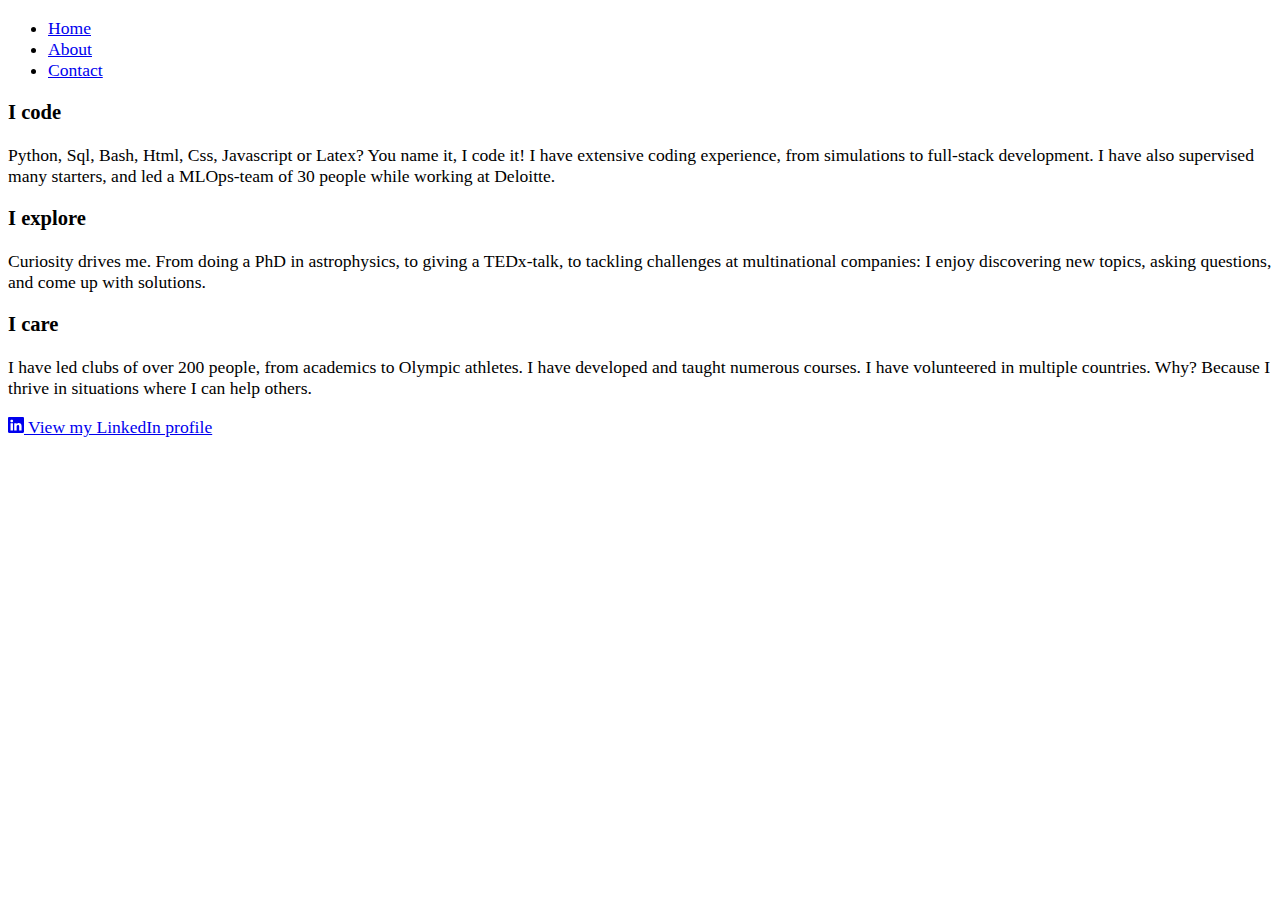
==== about.html @ d29c6aa0 "Update website to use bootstrap 5" ====
<!DOCTYPE html>
<html lang="en">
  <head>
    <meta charset="utf-8" />
    <meta name="viewport" content="width=device-width, initial-scale=1" />
    <meta name="description" content="" />
    <meta name="author" content="David Gardenier" />
    <title>About David Gardenier</title>
    <link
      href="https://cdn.jsdelivr.net/npm/bootstrap@5.2.3/dist/css/bootstrap.min.css"
      rel="stylesheet"
      integrity="sha384-rbsA2VBKQhggwzxH7pPCaAqO46MgnOM80zW1RWuH61DGLwZJEdK2Kadq2F9CUG65"
      crossorigin="anonymous"
    />
    <style>
      html {
        font-size: 1.1rem;
      }
    </style>
  </head>

  <body class="bg-light">
    <div class="col-10 col-lg-8 mx-auto py-md-3">
      <header
        class="d-flex flex-wrap align-items-center justify-content-end justify-content-md-between py-3 mb-4"
      >
        <ul
          class="nav col mb-2 justify-content-center justify-content-md-end mb-md-0"
        >
          <li><a href="index.html" class="nav-link px-2 link-dark">Home</a></li>
          <li>
            <a href="about.html" class="nav-link px-2 link-secondary"
              >About</a
            >
          </li>
          <li>
            <a href="contact.html" class="nav-link px-2 link-dark">Contact</a>
          </li>
        </ul>
      </header>
      <main>
        <div class="px-4 pb-5">
          <div class="col">
            <div class="row g-5 py-5 row-cols-1 row-cols-lg-3">
              <div class="col d-flex align-items-start">
                <div>
                  <h3 class="fs-2">I code</h3>
                  <p>
                    Python, Sql, Bash, Html, Css, Javascript or Latex? You name
                    it, I code it! I have extensive coding experience, from
                    simulations to full-stack development. I have also supervised
                    many starters, and led a MLOps-team of 30 people while
                    working at Deloitte.
                  </p>
                </div>
              </div>
              <div class="col d-flex align-items-start">
                <div>
                  <h3 class="fs-2">I explore</h3>
                  <p>
                    Curiosity drives me. From doing a PhD in astrophysics, to
                    giving a TEDx-talk, to tackling challenges at multinational
                    companies: I enjoy discovering new topics, asking questions,
                    and come up with solutions.
                  </p>
                </div>
              </div>
              <div class="col d-flex align-items-start">
                <div>
                  <h3 class="fs-2">I care</h3>
                  <p>
                    I have led clubs of over 200 people, from academics to
                    Olympic athletes. I have developed and taught numerous courses. I have volunteered in multiple countries. Why? Because I thrive in situations where I can help others.
                  </p>
                </div>
              </div>
            </div>
          </div>
          <a
                  role="button"
                  class="btn btn-outline-success btn-lg px-4"
                  href="https://www.linkedin.com/in/david-gardenier"
                >
                <svg xmlns="http://www.w3.org/2000/svg" width="16" height="16" fill="currentColor" class="bi bi-linkedin me-2" viewBox="0 0 16 16">
  <path d="M0 1.146C0 .513.526 0 1.175 0h13.65C15.474 0 16 .513 16 1.146v13.708c0 .633-.526 1.146-1.175 1.146H1.175C.526 16 0 15.487 0 14.854V1.146zm4.943 12.248V6.169H2.542v7.225h2.401zm-1.2-8.212c.837 0 1.358-.554 1.358-1.248-.015-.709-.52-1.248-1.342-1.248-.822 0-1.359.54-1.359 1.248 0 .694.521 1.248 1.327 1.248h.016zm4.908 8.212V9.359c0-.216.016-.432.08-.586.173-.431.568-.878 1.232-.878.869 0 1.216.662 1.216 1.634v3.865h2.401V9.25c0-2.22-1.184-3.252-2.764-3.252-1.274 0-1.845.7-2.165 1.193v.025h-.016a5.54 5.54 0 0 1 .016-.025V6.169h-2.4c.03.678 0 7.225 0 7.225h2.4z"></path>
</svg>
                  View my LinkedIn profile
                </a>
        </div>
      </main>
    </div>
  </body>
</html>

<!-- <div class="col">
            <a
                role="button"
                class="btn btn-outline-secondary btn-lg px-4 gap-3"
                href="https://www.linkedin.com/in/david-gardenier/"
              >
                LinkedIn
            </a>
          </div> -->
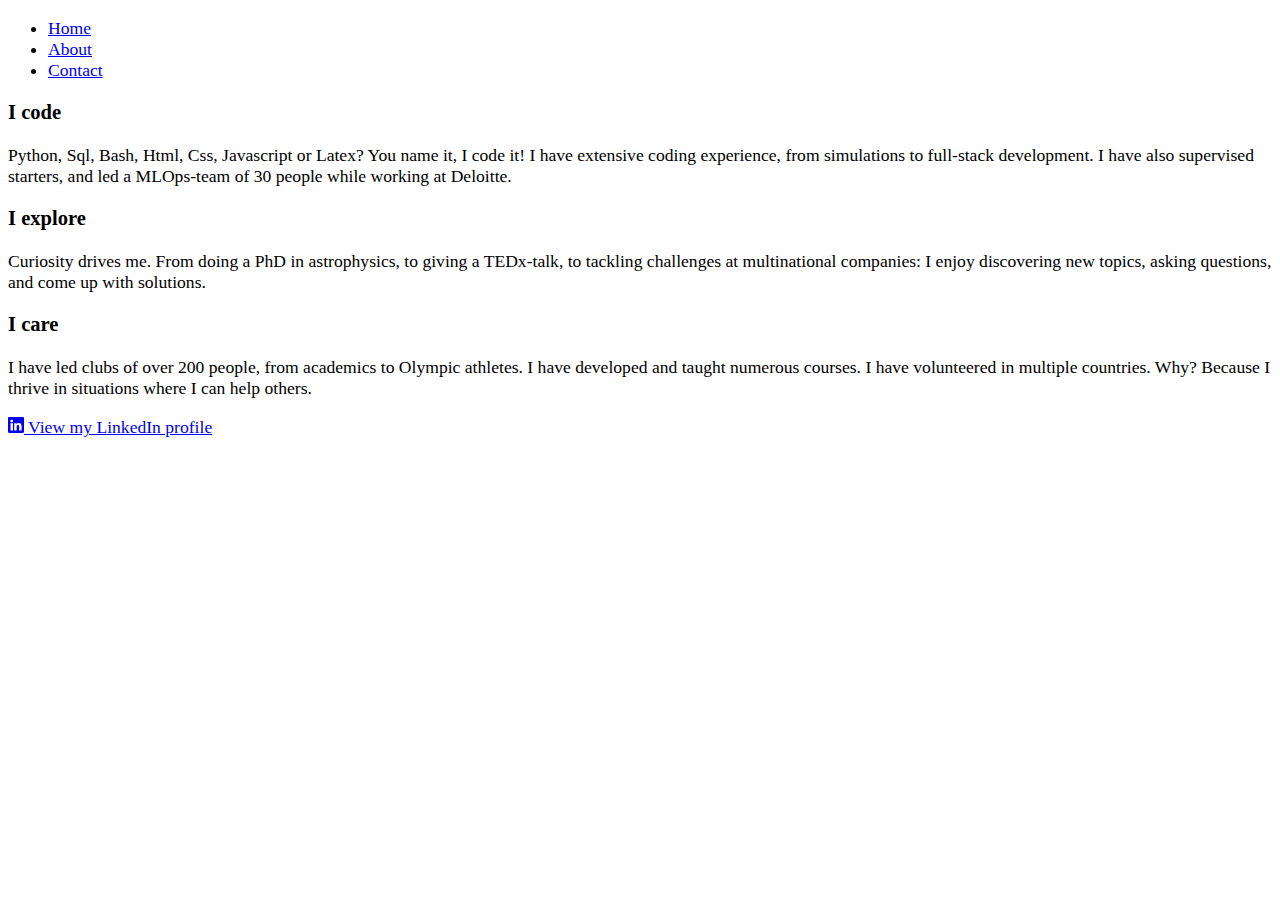
==== commit eb3fb1e1: "Update wording" ====
--- a/about.html
+++ b/about.html
@@ -29,9 +29,7 @@
         >
           <li><a href="index.html" class="nav-link px-2 link-dark">Home</a></li>
           <li>
-            <a href="about.html" class="nav-link px-2 link-secondary"
-              >About</a
-            >
+            <a href="about.html" class="nav-link px-2 link-secondary">About</a>
           </li>
           <li>
             <a href="contact.html" class="nav-link px-2 link-dark">Contact</a>
@@ -40,7 +38,7 @@
       </header>
       <main>
         <div class="px-4 pb-5">
-          <div class="col">
+          <div class="col col-xxl-8 mx-auto">
             <div class="row g-5 py-5 row-cols-1 row-cols-lg-3">
               <div class="col d-flex align-items-start">
                 <div>
@@ -48,9 +46,9 @@
                   <p>
                     Python, Sql, Bash, Html, Css, Javascript or Latex? You name
                     it, I code it! I have extensive coding experience, from
-                    simulations to full-stack development. I have also supervised
-                    many starters, and led a MLOps-team of 30 people while
-                    working at Deloitte.
+                    simulations to full-stack development. I have also
+                    supervised starters, and led a MLOps-team of 30 people
+                    while working at Deloitte.
                   </p>
                 </div>
               </div>
@@ -70,34 +68,37 @@
                   <h3 class="fs-2">I care</h3>
                   <p>
                     I have led clubs of over 200 people, from academics to
-                    Olympic athletes. I have developed and taught numerous courses. I have volunteered in multiple countries. Why? Because I thrive in situations where I can help others.
+                    Olympic athletes. I have developed and taught numerous
+                    courses. I have volunteered in multiple countries. Why?
+                    Because I thrive in situations where I can help others.
                   </p>
                 </div>
               </div>
             </div>
           </div>
-          <a
-                  role="button"
-                  class="btn btn-outline-success btn-lg px-4"
-                  href="https://www.linkedin.com/in/david-gardenier"
-                >
-                <svg xmlns="http://www.w3.org/2000/svg" width="16" height="16" fill="currentColor" class="bi bi-linkedin me-2" viewBox="0 0 16 16">
-  <path d="M0 1.146C0 .513.526 0 1.175 0h13.65C15.474 0 16 .513 16 1.146v13.708c0 .633-.526 1.146-1.175 1.146H1.175C.526 16 0 15.487 0 14.854V1.146zm4.943 12.248V6.169H2.542v7.225h2.401zm-1.2-8.212c.837 0 1.358-.554 1.358-1.248-.015-.709-.52-1.248-1.342-1.248-.822 0-1.359.54-1.359 1.248 0 .694.521 1.248 1.327 1.248h.016zm4.908 8.212V9.359c0-.216.016-.432.08-.586.173-.431.568-.878 1.232-.878.869 0 1.216.662 1.216 1.634v3.865h2.401V9.25c0-2.22-1.184-3.252-2.764-3.252-1.274 0-1.845.7-2.165 1.193v.025h-.016a5.54 5.54 0 0 1 .016-.025V6.169h-2.4c.03.678 0 7.225 0 7.225h2.4z"></path>
-</svg>
-                  View my LinkedIn profile
-                </a>
+          <div class="col col-xxl-8 mx-auto">
+            <a
+              role="button"
+              class="btn btn-outline-success btn-lg px-4"
+              href="https://www.linkedin.com/in/david-gardenier"
+            >
+              <svg
+                xmlns="http://www.w3.org/2000/svg"
+                width="16"
+                height="16"
+                fill="currentColor"
+                class="bi bi-linkedin me-2"
+                viewBox="0 0 16 16"
+              >
+                <path
+                  d="M0 1.146C0 .513.526 0 1.175 0h13.65C15.474 0 16 .513 16 1.146v13.708c0 .633-.526 1.146-1.175 1.146H1.175C.526 16 0 15.487 0 14.854V1.146zm4.943 12.248V6.169H2.542v7.225h2.401zm-1.2-8.212c.837 0 1.358-.554 1.358-1.248-.015-.709-.52-1.248-1.342-1.248-.822 0-1.359.54-1.359 1.248 0 .694.521 1.248 1.327 1.248h.016zm4.908 8.212V9.359c0-.216.016-.432.08-.586.173-.431.568-.878 1.232-.878.869 0 1.216.662 1.216 1.634v3.865h2.401V9.25c0-2.22-1.184-3.252-2.764-3.252-1.274 0-1.845.7-2.165 1.193v.025h-.016a5.54 5.54 0 0 1 .016-.025V6.169h-2.4c.03.678 0 7.225 0 7.225h2.4z"
+                ></path>
+              </svg>
+              View my LinkedIn profile
+            </a>
+          </div>
         </div>
       </main>
     </div>
   </body>
 </html>
-
-<!-- <div class="col">
-            <a
-                role="button"
-                class="btn btn-outline-secondary btn-lg px-4 gap-3"
-                href="https://www.linkedin.com/in/david-gardenier/"
-              >
-                LinkedIn
-            </a>
-          </div> -->
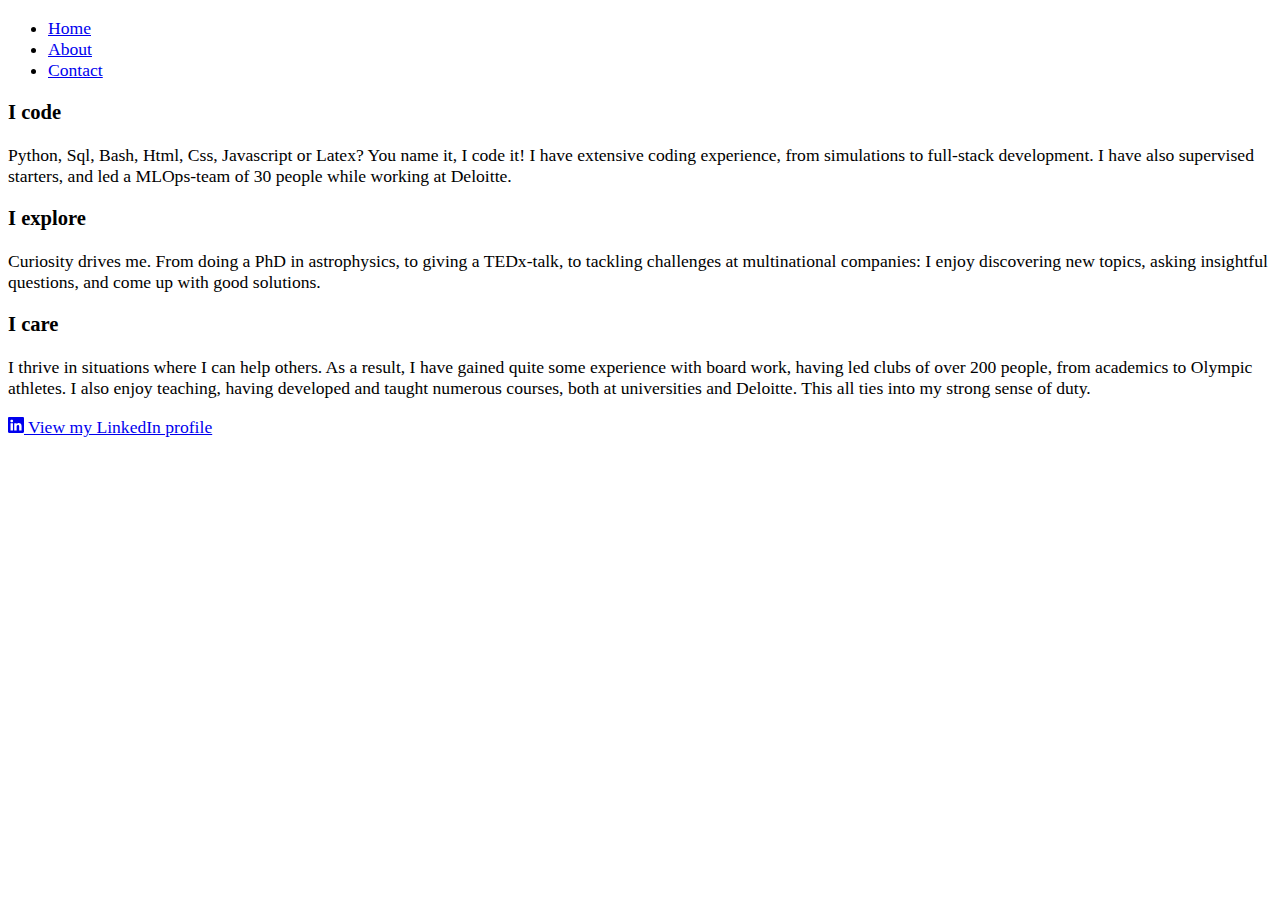
==== commit a0287a56: "Update wording" ====
--- a/about.html
+++ b/about.html
@@ -58,8 +58,8 @@
                   <p>
                     Curiosity drives me. From doing a PhD in astrophysics, to
                     giving a TEDx-talk, to tackling challenges at multinational
-                    companies: I enjoy discovering new topics, asking questions,
-                    and come up with solutions.
+                    companies: I enjoy discovering new topics, asking insightful questions,
+                    and come up with good solutions.
                   </p>
                 </div>
               </div>
@@ -67,10 +67,9 @@
                 <div>
                   <h3 class="fs-2">I care</h3>
                   <p>
-                    I have led clubs of over 200 people, from academics to
-                    Olympic athletes. I have developed and taught numerous
-                    courses. I have volunteered in multiple countries. Why?
-                    Because I thrive in situations where I can help others.
+                    I thrive in situations where I can help others. As a result, I have gained quite some experience with board work, having led clubs of over 200 people, from academics to
+                    Olympic athletes. I also enjoy teaching, having developed and taught numerous
+                    courses, both at universities and Deloitte. This all ties into my strong sense of duty.
                   </p>
                 </div>
               </div>
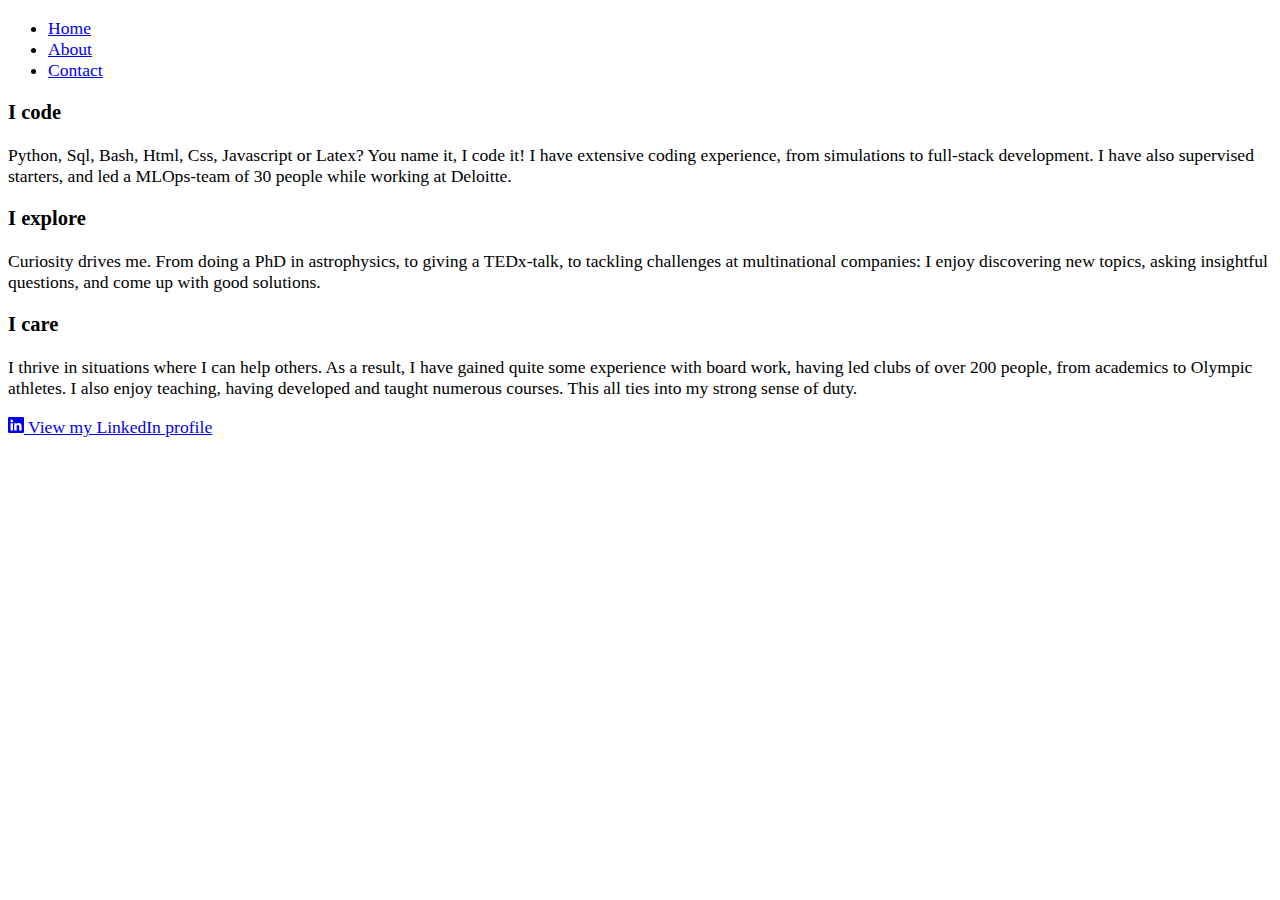
==== commit e029668d: "Update about.html" ====
--- a/about.html
+++ b/about.html
@@ -69,7 +69,7 @@
                   <p>
                     I thrive in situations where I can help others. As a result, I have gained quite some experience with board work, having led clubs of over 200 people, from academics to
                     Olympic athletes. I also enjoy teaching, having developed and taught numerous
-                    courses, both at universities and Deloitte. This all ties into my strong sense of duty.
+                    courses. This all ties into my strong sense of duty.
                   </p>
                 </div>
               </div>
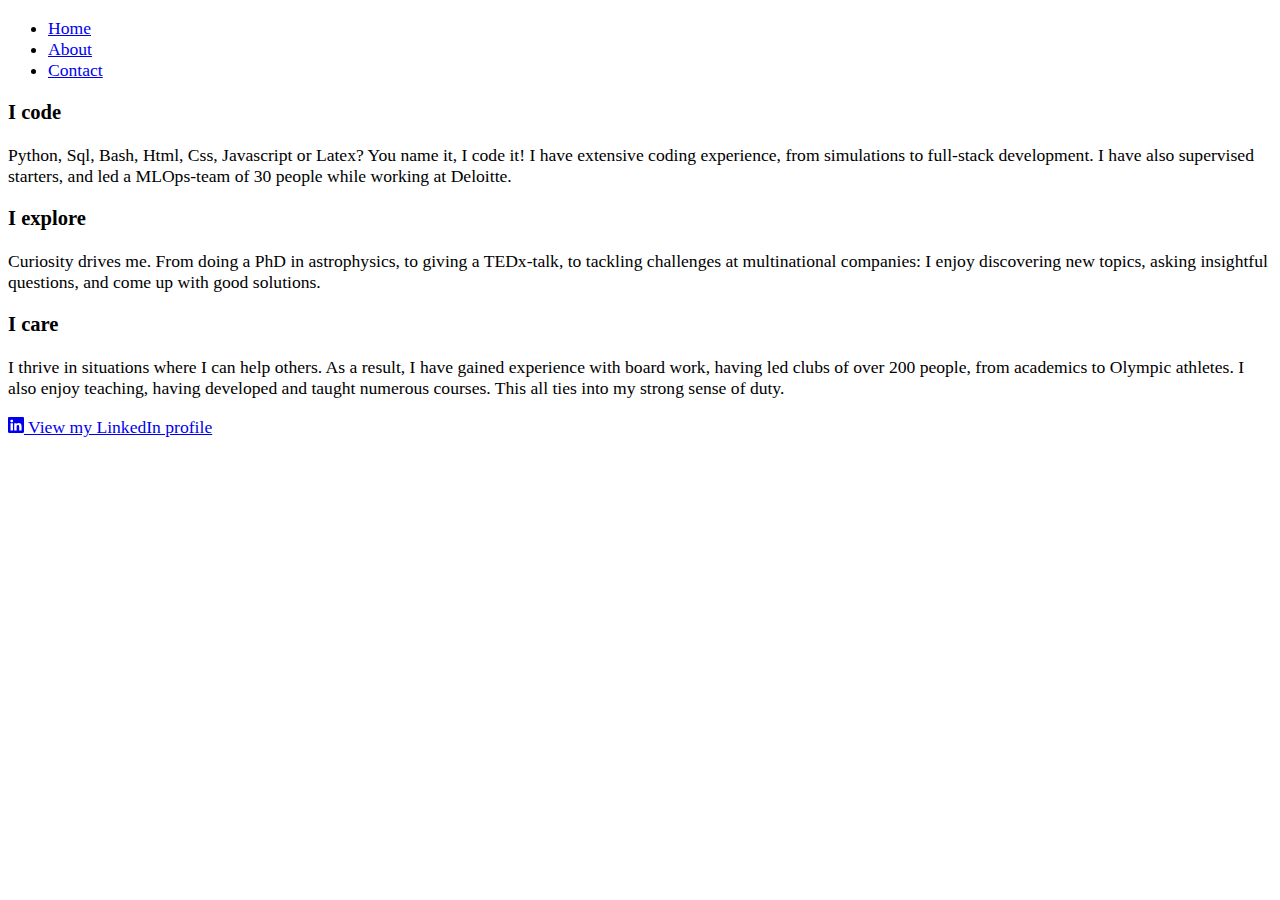
==== commit fa1ba57c: "Update about.html" ====
--- a/about.html
+++ b/about.html
@@ -67,7 +67,7 @@
                 <div>
                   <h3 class="fs-2">I care</h3>
                   <p>
-                    I thrive in situations where I can help others. As a result, I have gained quite some experience with board work, having led clubs of over 200 people, from academics to
+                    I thrive in situations where I can help others. As a result, I have gained experience with board work, having led clubs of over 200 people, from academics to
                     Olympic athletes. I also enjoy teaching, having developed and taught numerous
                     courses. This all ties into my strong sense of duty.
                   </p>
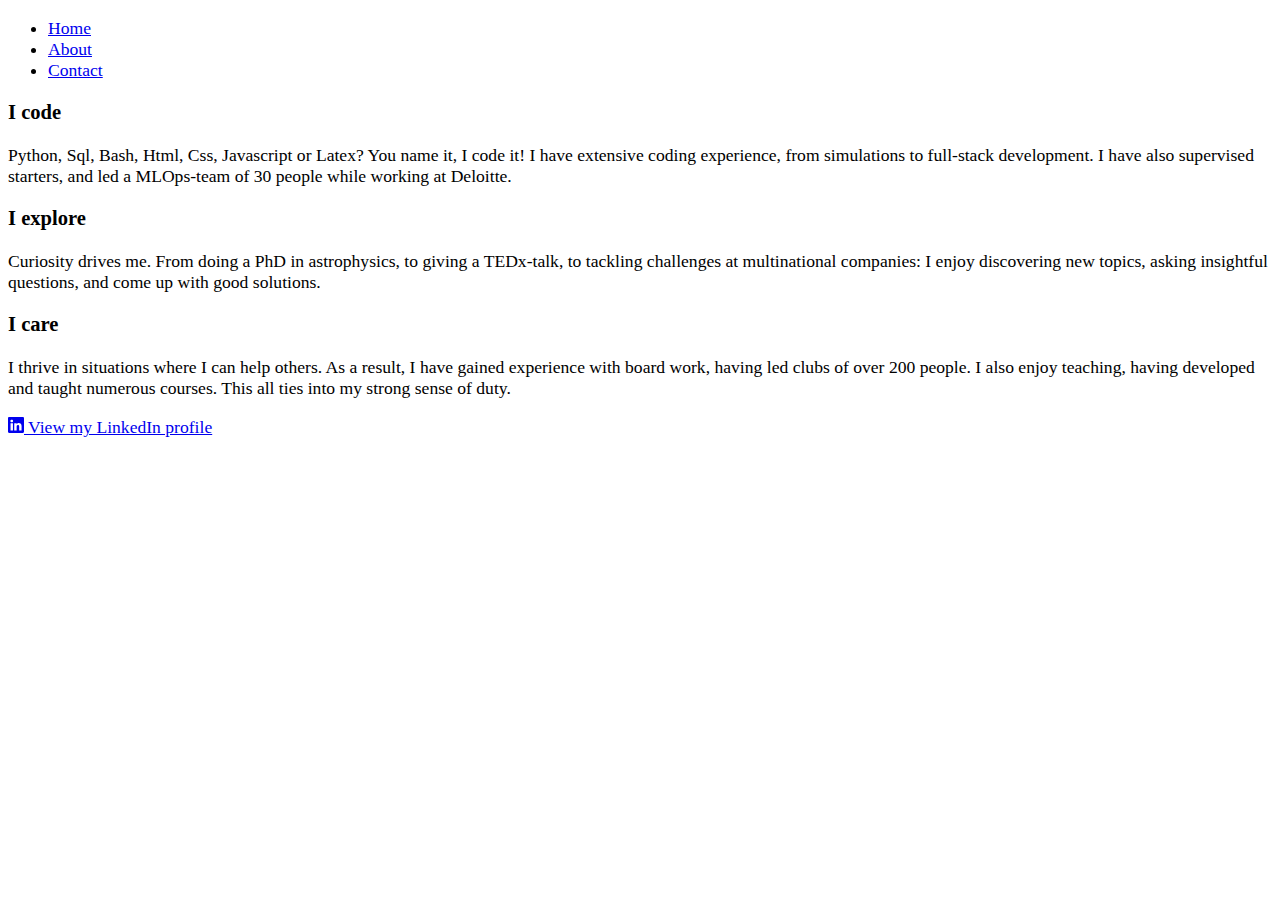
==== commit e259e56c: "Update about.html" ====
--- a/about.html
+++ b/about.html
@@ -67,8 +67,7 @@
                 <div>
                   <h3 class="fs-2">I care</h3>
                   <p>
-                    I thrive in situations where I can help others. As a result, I have gained experience with board work, having led clubs of over 200 people, from academics to
-                    Olympic athletes. I also enjoy teaching, having developed and taught numerous
+                    I thrive in situations where I can help others. As a result, I have gained experience with board work, having led clubs of over 200 people. I also enjoy teaching, having developed and taught numerous
                     courses. This all ties into my strong sense of duty.
                   </p>
                 </div>
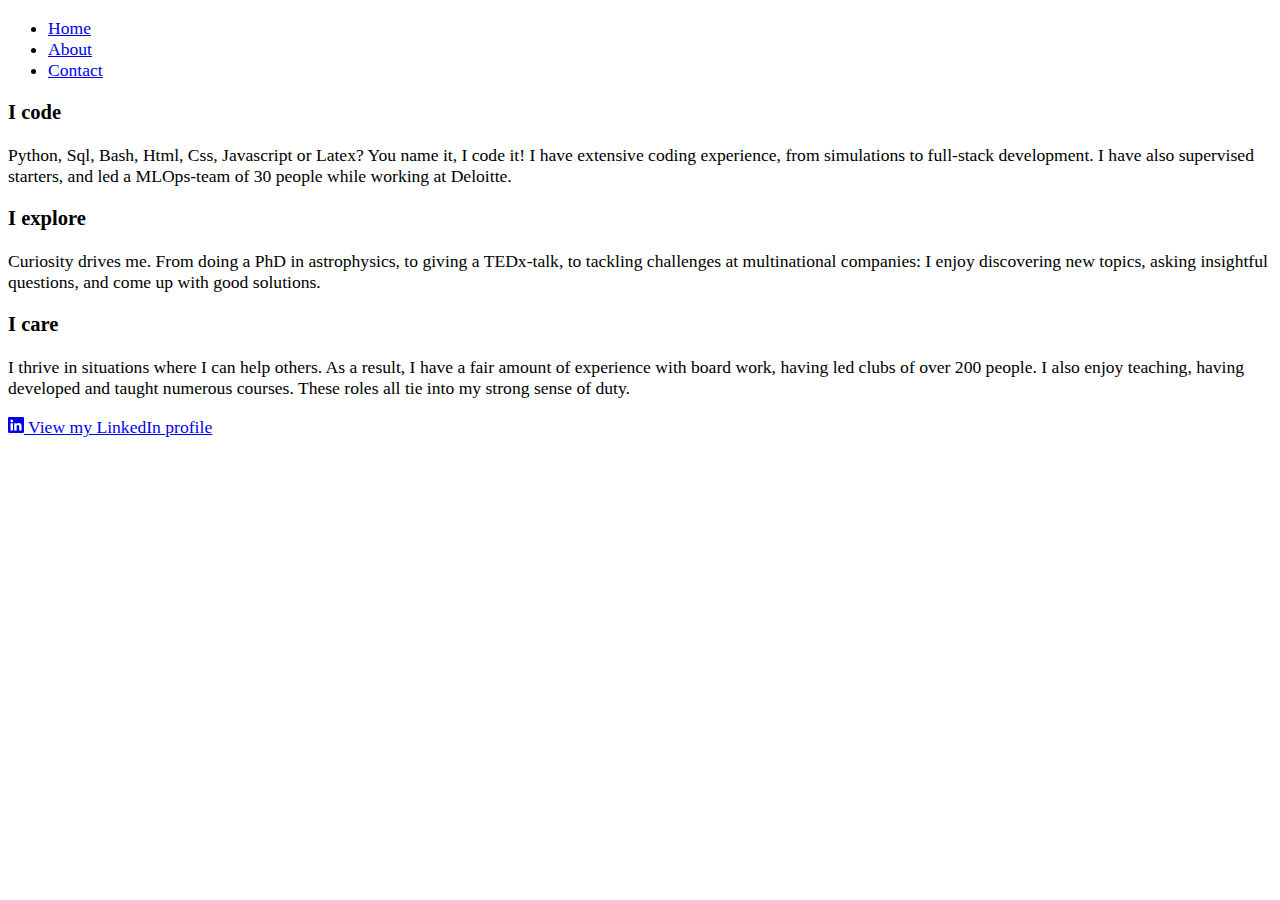
==== commit 4440e6e8: "Update about.html" ====
--- a/about.html
+++ b/about.html
@@ -67,8 +67,8 @@
                 <div>
                   <h3 class="fs-2">I care</h3>
                   <p>
-                    I thrive in situations where I can help others. As a result, I have gained experience with board work, having led clubs of over 200 people. I also enjoy teaching, having developed and taught numerous
-                    courses. This all ties into my strong sense of duty.
+                    I thrive in situations where I can help others. As a result, I have a fair amount of experience with board work, having led clubs of over 200 people. I also enjoy teaching, having developed and taught numerous
+                    courses. These roles all tie into my strong sense of duty.
                   </p>
                 </div>
               </div>
